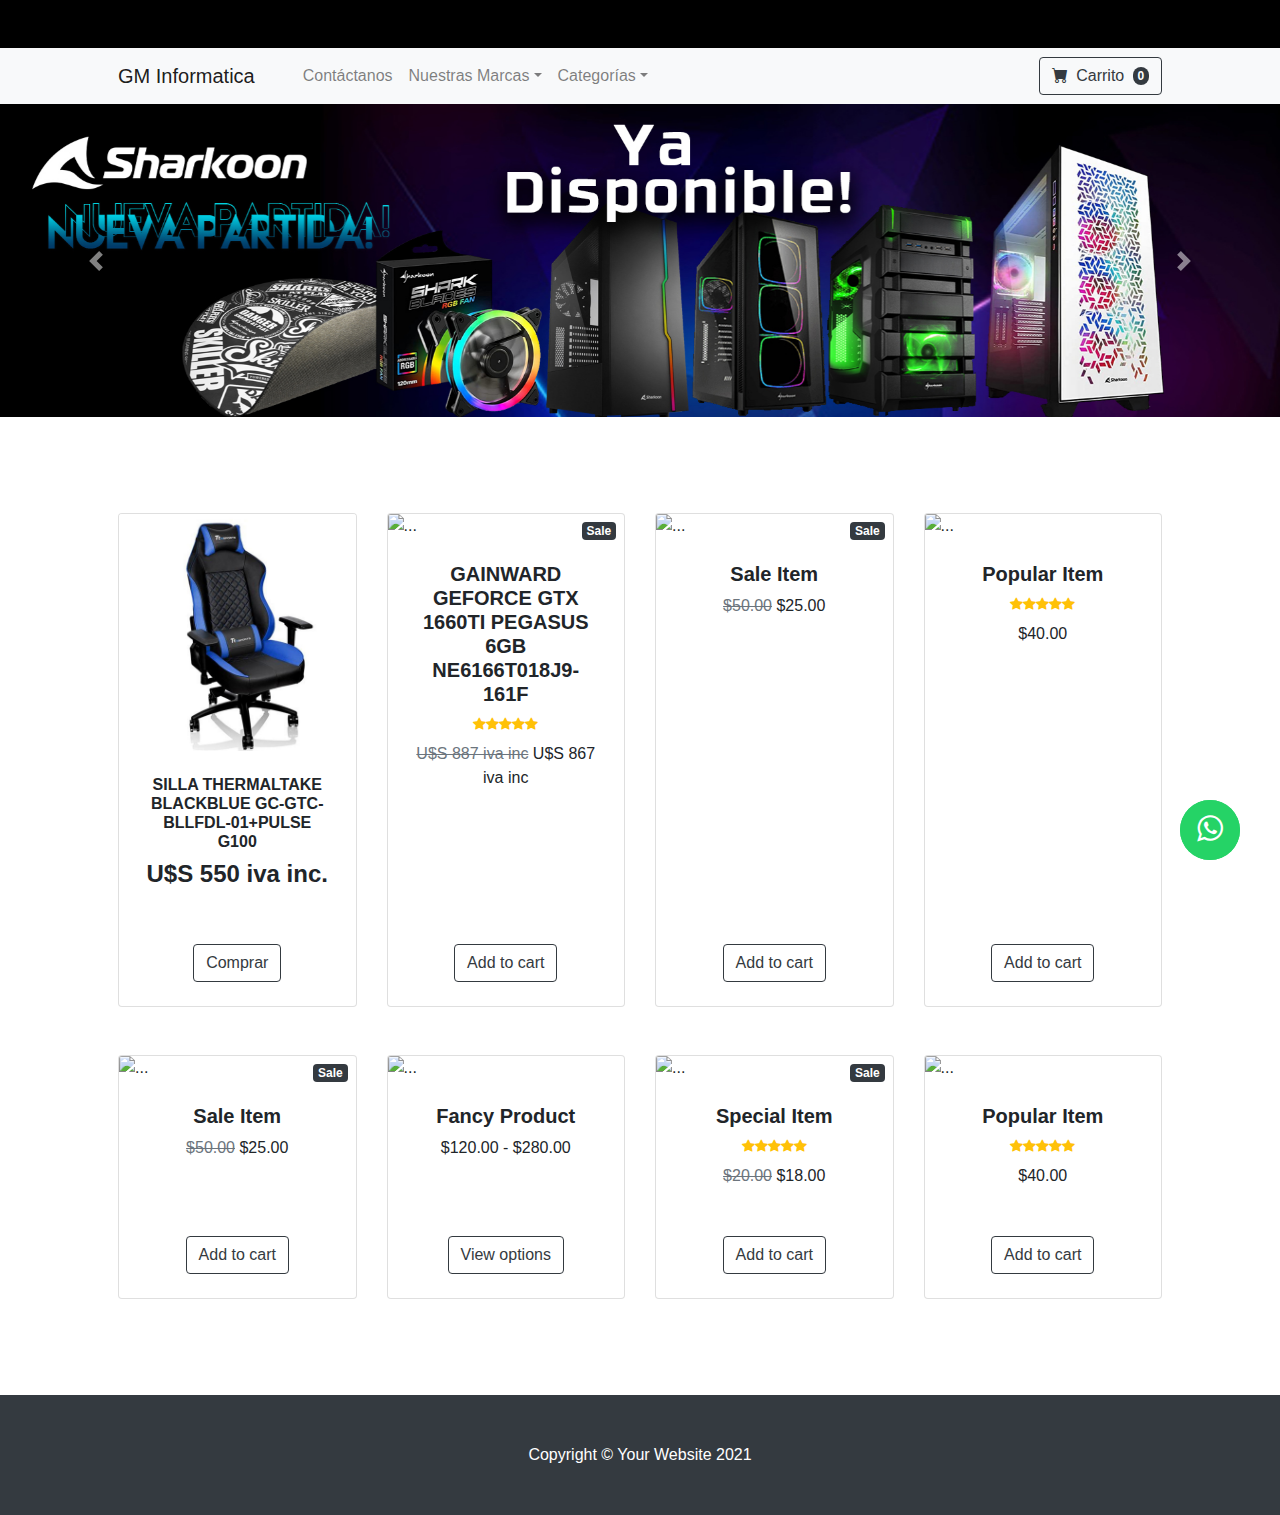
==== index.html @ 846fb197 "Prueba" ====
<!DOCTYPE html>
<html lang="es">
<head>
    <meta charset="utf-8"/>
    <meta name="viewport" content="width=device-width, initial-scale=1, shrink-to-fit=no"/>
    <meta name="description" content=""/>
    <meta name="author" content=""/>
    <title>GMInformatica</title>
    <link rel="stylesheet" href="https://stackpath.bootstrapcdn.com/font-awesome/4.7.0/css/font-awesome.min.css">
    <!-- Favicon-->
    <link href="css/templatemo-diagoona.css" rel="stylesheet">
    <link href="https://cdn.jsdelivr.net/npm/bootstrap-icons@1.5.0/font/bootstrap-icons.css" rel="stylesheet"/>
    <!-- Core theme CSS (includes Bootstrap)-->
    <link href="css/bootstrap.min.css" rel="stylesheet">
    <link href="css/styles.css" rel="stylesheet"/>
</head>
<body>

<div>
    <!-- messages -->

    <script src="js/jquery-3.3.1.slim.min.js"></script>
    <script src="js/popper.min.js"></script>
    <script src="js/bootstrap.min.js"></script>
    <script src="js/bootstrap.bundle.min.js"></script>

    <script src="js/sweetalert.js"></script>
    <script src="https://cdnjs.cloudflare.com/ajax/libs/jquery/3.6.0/jquery.min.js"></script>
    <script src="js/notify.js"></script>
    <script src="js/mensajes.js"></script>

    <script src="https://code.jquery.com/jquery-3.3.1.slim.min.js"
            integrity="sha384-q8i/X+965DzO0rT7abK41JStQIAqVgRVzpbzo5smXKp4YfRvH+8abtTE1Pi6jizo" crossorigin="anonymous">
    </script>
    <script src="https://cdnjs.cloudflare.com/ajax/libs/popper.js/1.14.3/umd/popper.min.js"
            integrity="sha384-ZMP7rVo3mIykV+2+9J3UJ46jBk0WLaUAdn689aCwoqbBJiSnjAK/l8WvCWPIPm49" crossorigin="anonymous">
    </script>
    <script src="https://stackpath.bootstrapcdn.com/bootstrap/4.1.3/js/bootstrap.min.js"
            integrity="sha384-ChfqqxuZUCnJSK3+MXmPNIyE6ZbWh2IMqE241rYiqJxyMiZ6OW/JmZQ5stwEULTy" crossorigin="anonymous">
    </script>

    <script>


        $('#carouselExampleIndicators').carousel({
            interval: false
        })

        var $carousel = $('#carouselExampleIndicators');
        $carousel.carousel();
        var handled = false;
        var itemclicked = "";
        $carousel.bind('slide.bs.carousel', function (e) {
            var current = $(e.target).find('.item.active');
            var indx = $(current).index();
            if ((indx + 2) > $('.carousel-indicators li').length)
                indx = -1

            if (!handled) {
                $('.carousel-indicators li').removeClass('active')
                $('.carousel-indicators li:nth-child(' + (indx + 2) + ')').addClass('active');

            } else {
                handled = !handled;
            }

        });

        $(".carousel-indicators li").on('click', function () {
            $(this).addClass('active').siblings().removeClass('active');
            handled = true;
        });
    </script>


</div>
<!-- Navigation-->
<nav class="navbar navbar-expand-lg" style="
    background: black;
    padding: 1.5rem;
"></nav>

<nav class="navbar navbar-expand-lg navbar-light bg-light">
    <div class="container px-4 px-lg-5">
        <a class="navbar-brand" href="index.html">GM Informatica</a>
        <div class="di spa-der-md spa-top-xs hidden-sm">
            <span class="whatsapp"></span>
            <div class="di may color-blanco texto-md spa-izq-xs valign-medio">
                <div class="bold">
                    <a href="https://api.whatsapp.com/send?phone=+59894464027"
                       class="whatsapp" target="_blank"> <i class="fa fa-whatsapp whatsapp-icon"></i></a>
                </div>
            </div>
        </div>
        <button class="navbar-toggler" type="button" data-bs-toggle="collapse" data-bs-target="#navbarSupportedContent"
                aria-controls="navbarSupportedContent" aria-expanded="false" aria-label="Toggle navigation"><span
                class="navbar-toggler-icon"></span></button>
        <div class="collapse navbar-collapse" id="navbarSupportedContent">
            <ul class="navbar-nav me-auto mb-2 mb-lg-0 ms-lg-4">
                <li class="nav-item"><a class="nav-link" href="contacto.html">Contáctanos</a></li>
                <li class="nav-item dropdown">
                    <a class="nav-link dropdown-toggle" id="navbarDropdown" href="#" role="button"
                       data-bs-toggle="dropdown" aria-expanded="false">Nuestras Marcas</a>
                    <ul class="dropdown-menu" aria-labelledby="navbarDropdown">
                        <li><a class="dropdown-item" href="#!">Arctic</a></li>
                        <li><a class="dropdown-item" href="#!">Logitech</a></li>
                        <li><a class="dropdown-item" href="#!">Seasonic</a></li>
                        <li><a class="dropdown-item" href="#!">Thermaltake</a></li>
                        <li><a class="dropdown-item" href="#!">Gainward</a></li>
                        <li><a class="dropdown-item" href="#!">Netac</a></li>
                        <li><a class="dropdown-item" href="#!">Sharkoon</a></li>
                        <li><a class="dropdown-item" href="#!">New Arrivals</a></li>
                    </ul>
                </li>
                <li class="nav-item dropdown">
                    <a class="nav-link dropdown-toggle" id="navbarDropdown" href="#" role="button"
                       data-bs-toggle="dropdown" aria-expanded="false">Categorías</a>
                    <ul class="dropdown-menu" aria-labelledby="navbarDropdown">
                    </ul>
                </li>
            </ul>
            <form class="d-flex">
                <button class="btn btn-outline-dark" type="submit">
                    <i class="bi-cart-fill me-1"></i>
                    Carrito
                    <span class="badge bg-dark text-white ms-1 rounded-pill">0</span>
                </button>
            </form>
        </div>
    </div>
</nav>
<!-- Header-->
<header class="bg-dark">
    <div id="carouselExampleControls" class="carousel slide" data-ride="carousel">
        <div class="carousel-inner">
            <div class="carousel-item active">
                <img class="d-block w-100" src="images\sharkoon-nuevo-disponible.jpg" alt="First slide">
            </div>
            <div class="carousel-item">
                <img class="d-block w-100" src="images\arctic-1920.jpg" alt="Second slide">
            </div>
            <div class="carousel-item">
                <img class="d-block w-100" src="images\kda-final.jpg" alt="Third slide">
            </div>
            <div class="carousel-item">
                <img class="d-block w-100" src="\images\x52-pro-hotas-1920.jpg" alt="Four slide">
            </div>
            <div class="carousel-item">
                <img class="d-block w-100" src="\images\netac-1920.jpg" alt="Five slide">
            </div>
            <div class="carousel-item">
                <img class="d-block w-100" src="\images\corepseries_banner_1920x470.jpg" alt="Six slide">
            </div>
        </div>
        <a class="carousel-control-prev" href="#carouselExampleControls" role="button" data-slide="prev">
            <span class="carousel-control-prev-icon" aria-hidden="true"></span>
            <span class="sr-only"></span>
        </a>
        <a class="carousel-control-next" href="#carouselExampleControls" role="button" data-slide="next">
            <span class="carousel-control-next-icon" aria-hidden="true"></span>
            <span class="sr-only"></span>
        </a>
    </div>
</header>
<!-- Section-->
<section class="py-5">
    <div class="container px-4 px-lg-5 mt-5">
        <div class="row gx-4 gx-lg-5 row-cols-2 row-cols-md-3 row-cols-xl-4 justify-content-center">
            <div class="col mb-5">
                <div class="card h-100">
                    <!-- Product image-->
                    <img class="card-img-top" src="images\BFXTHS04.jpg" alt="..."/>
                    <!-- Product details-->
                    <div class="card-body p-4">
                        <div class="text-center">
                            <!-- Product name-->
                            <h6 class="fw-bolder">SILLA THERMALTAKE BLACKBLUE GC-GTC-BLLFDL-01+PULSE G100</h6>
                            <!-- Product price-->
                            <h4><b>U$S 550 iva inc.</b></h4>
                        </div>
                    </div>
                    <!-- Product actions-->
                    <div class="card-footer p-4 pt-0 border-top-0 bg-transparent">
                        <div class="text-center"><a class="btn btn-outline-dark mt-auto"
                                                    href="SILLA THERMALTAKE BLACKBLUE GC-GTC-BLLFDL-01+PULSE G100.html">Comprar</a>
                        </div>
                    </div>
                </div>
            </div>
            <div class="col mb-5">
                <div class="card h-100">
                    <!-- Sale badge-->
                    <div class="badge bg-dark text-white position-absolute" style="top: 0.5rem; right: 0.5rem">Sale
                    </div>
                    <!-- Product image-->
                    <img class="card-img-top" src="https://dummyimage.com/450x300/dee2e6/6c757d.jpg" alt="..."/>
                    <!-- Product details-->
                    <div class="card-body p-4">
                        <div class="text-center">
                            <!-- Product name-->
                            <h5 class="fw-bolder">GAINWARD GEFORCE GTX 1660TI PEGASUS 6GB NE6166T018J9-161F</h5>
                            <!-- Product reviews-->
                            <div class="d-flex justify-content-center small text-warning mb-2">
                                <div class="bi-star-fill"></div>
                                <div class="bi-star-fill"></div>
                                <div class="bi-star-fill"></div>
                                <div class="bi-star-fill"></div>
                                <div class="bi-star-fill"></div>
                            </div>
                            <!-- Product price-->
                            <span class="text-muted text-decoration-line-through">U$S 887 iva inc</span>
                            U$S 867 iva inc
                        </div>
                    </div>
                    <!-- Product actions-->
                    <div class="card-footer p-4 pt-0 border-top-0 bg-transparent">
                        <div class="text-center"><a class="btn btn-outline-dark mt-auto" href="#">Add to cart</a></div>
                    </div>
                </div>
            </div>
            <div class="col mb-5">
                <div class="card h-100">
                    <!-- Sale badge-->
                    <div class="badge bg-dark text-white position-absolute" style="top: 0.5rem; right: 0.5rem">Sale
                    </div>
                    <!-- Product image-->
                    <img class="card-img-top" src="https://dummyimage.com/450x300/dee2e6/6c757d.jpg" alt="..."/>
                    <!-- Product details-->
                    <div class="card-body p-4">
                        <div class="text-center">
                            <!-- Product name-->
                            <h5 class="fw-bolder">Sale Item</h5>
                            <!-- Product price-->
                            <span class="text-muted text-decoration-line-through">$50.00</span>
                            $25.00
                        </div>
                    </div>
                    <!-- Product actions-->
                    <div class="card-footer p-4 pt-0 border-top-0 bg-transparent">
                        <div class="text-center"><a class="btn btn-outline-dark mt-auto" href="#">Add to cart</a></div>
                    </div>
                </div>
            </div>
            <div class="col mb-5">
                <div class="card h-100">
                    <!-- Product image-->
                    <img class="card-img-top" src="https://dummyimage.com/450x300/dee2e6/6c757d.jpg" alt="..."/>
                    <!-- Product details-->
                    <div class="card-body p-4">
                        <div class="text-center">
                            <!-- Product name-->
                            <h5 class="fw-bolder">Popular Item</h5>
                            <!-- Product reviews-->
                            <div class="d-flex justify-content-center small text-warning mb-2">
                                <div class="bi-star-fill"></div>
                                <div class="bi-star-fill"></div>
                                <div class="bi-star-fill"></div>
                                <div class="bi-star-fill"></div>
                                <div class="bi-star-fill"></div>
                            </div>
                            <!-- Product price-->
                            $40.00
                        </div>
                    </div>
                    <!-- Product actions-->
                    <div class="card-footer p-4 pt-0 border-top-0 bg-transparent">
                        <div class="text-center"><a class="btn btn-outline-dark mt-auto" href="#">Add to cart</a></div>
                    </div>
                </div>
            </div>
            <div class="col mb-5">
                <div class="card h-100">
                    <!-- Sale badge-->
                    <div class="badge bg-dark text-white position-absolute" style="top: 0.5rem; right: 0.5rem">Sale
                    </div>
                    <!-- Product image-->
                    <img class="card-img-top" src="https://dummyimage.com/450x300/dee2e6/6c757d.jpg" alt="..."/>
                    <!-- Product details-->
                    <div class="card-body p-4">
                        <div class="text-center">
                            <!-- Product name-->
                            <h5 class="fw-bolder">Sale Item</h5>
                            <!-- Product price-->
                            <span class="text-muted text-decoration-line-through">$50.00</span>
                            $25.00
                        </div>
                    </div>
                    <!-- Product actions-->
                    <div class="card-footer p-4 pt-0 border-top-0 bg-transparent">
                        <div class="text-center"><a class="btn btn-outline-dark mt-auto" href="#">Add to cart</a></div>
                    </div>
                </div>
            </div>
            <div class="col mb-5">
                <div class="card h-100">
                    <!-- Product image-->
                    <img class="card-img-top" src="https://dummyimage.com/450x300/dee2e6/6c757d.jpg" alt="..."/>
                    <!-- Product details-->
                    <div class="card-body p-4">
                        <div class="text-center">
                            <!-- Product name-->
                            <h5 class="fw-bolder">Fancy Product</h5>
                            <!-- Product price-->
                            $120.00 - $280.00
                        </div>
                    </div>
                    <!-- Product actions-->
                    <div class="card-footer p-4 pt-0 border-top-0 bg-transparent">
                        <div class="text-center"><a class="btn btn-outline-dark mt-auto" href="#">View options</a></div>
                    </div>
                </div>
            </div>
            <div class="col mb-5">
                <div class="card h-100">
                    <!-- Sale badge-->
                    <div class="badge bg-dark text-white position-absolute" style="top: 0.5rem; right: 0.5rem">Sale
                    </div>
                    <!-- Product image-->
                    <img class="card-img-top" src="https://dummyimage.com/450x300/dee2e6/6c757d.jpg" alt="..."/>
                    <!-- Product details-->
                    <div class="card-body p-4">
                        <div class="text-center">
                            <!-- Product name-->
                            <h5 class="fw-bolder">Special Item</h5>
                            <!-- Product reviews-->
                            <div class="d-flex justify-content-center small text-warning mb-2">
                                <div class="bi-star-fill"></div>
                                <div class="bi-star-fill"></div>
                                <div class="bi-star-fill"></div>
                                <div class="bi-star-fill"></div>
                                <div class="bi-star-fill"></div>
                            </div>
                            <!-- Product price-->
                            <span class="text-muted text-decoration-line-through">$20.00</span>
                            $18.00
                        </div>
                    </div>
                    <!-- Product actions-->
                    <div class="card-footer p-4 pt-0 border-top-0 bg-transparent">
                        <div class="text-center"><a class="btn btn-outline-dark mt-auto" href="#">Add to cart</a></div>
                    </div>
                </div>
            </div>
            <div class="col mb-5">
                <div class="card h-100">
                    <!-- Product image-->
                    <img class="card-img-top" src="https://dummyimage.com/450x300/dee2e6/6c757d.jpg" alt="..."/>
                    <!-- Product details-->
                    <div class="card-body p-4">
                        <div class="text-center">
                            <!-- Product name-->
                            <h5 class="fw-bolder">Popular Item</h5>
                            <!-- Product reviews-->
                            <div class="d-flex justify-content-center small text-warning mb-2">
                                <div class="bi-star-fill"></div>
                                <div class="bi-star-fill"></div>
                                <div class="bi-star-fill"></div>
                                <div class="bi-star-fill"></div>
                                <div class="bi-star-fill"></div>
                            </div>
                            <!-- Product price-->
                            $40.00
                        </div>
                    </div>
                    <!-- Product actions-->
                    <div class="card-footer p-4 pt-0 border-top-0 bg-transparent">
                        <div class="text-center"><a class="btn btn-outline-dark mt-auto" href="#">Add to cart</a></div>
                    </div>
                </div>
            </div>
        </div>
    </div>
</section>
<!-- Footer-->
<footer class="py-5 bg-dark">
    <div class="container"><p class="m-0 text-center text-white">Copyright &copy; Your Website 2021</p></div>
</footer>
<!-- Bootstrap core JS-->
<script src="https://cdn.jsdelivr.net/npm/bootstrap@5.1.3/dist/js/bootstrap.bundle.min.js"></script>
<!-- Core theme JS-->
<script src="js/scripts.js"></script>
</body>
</html>
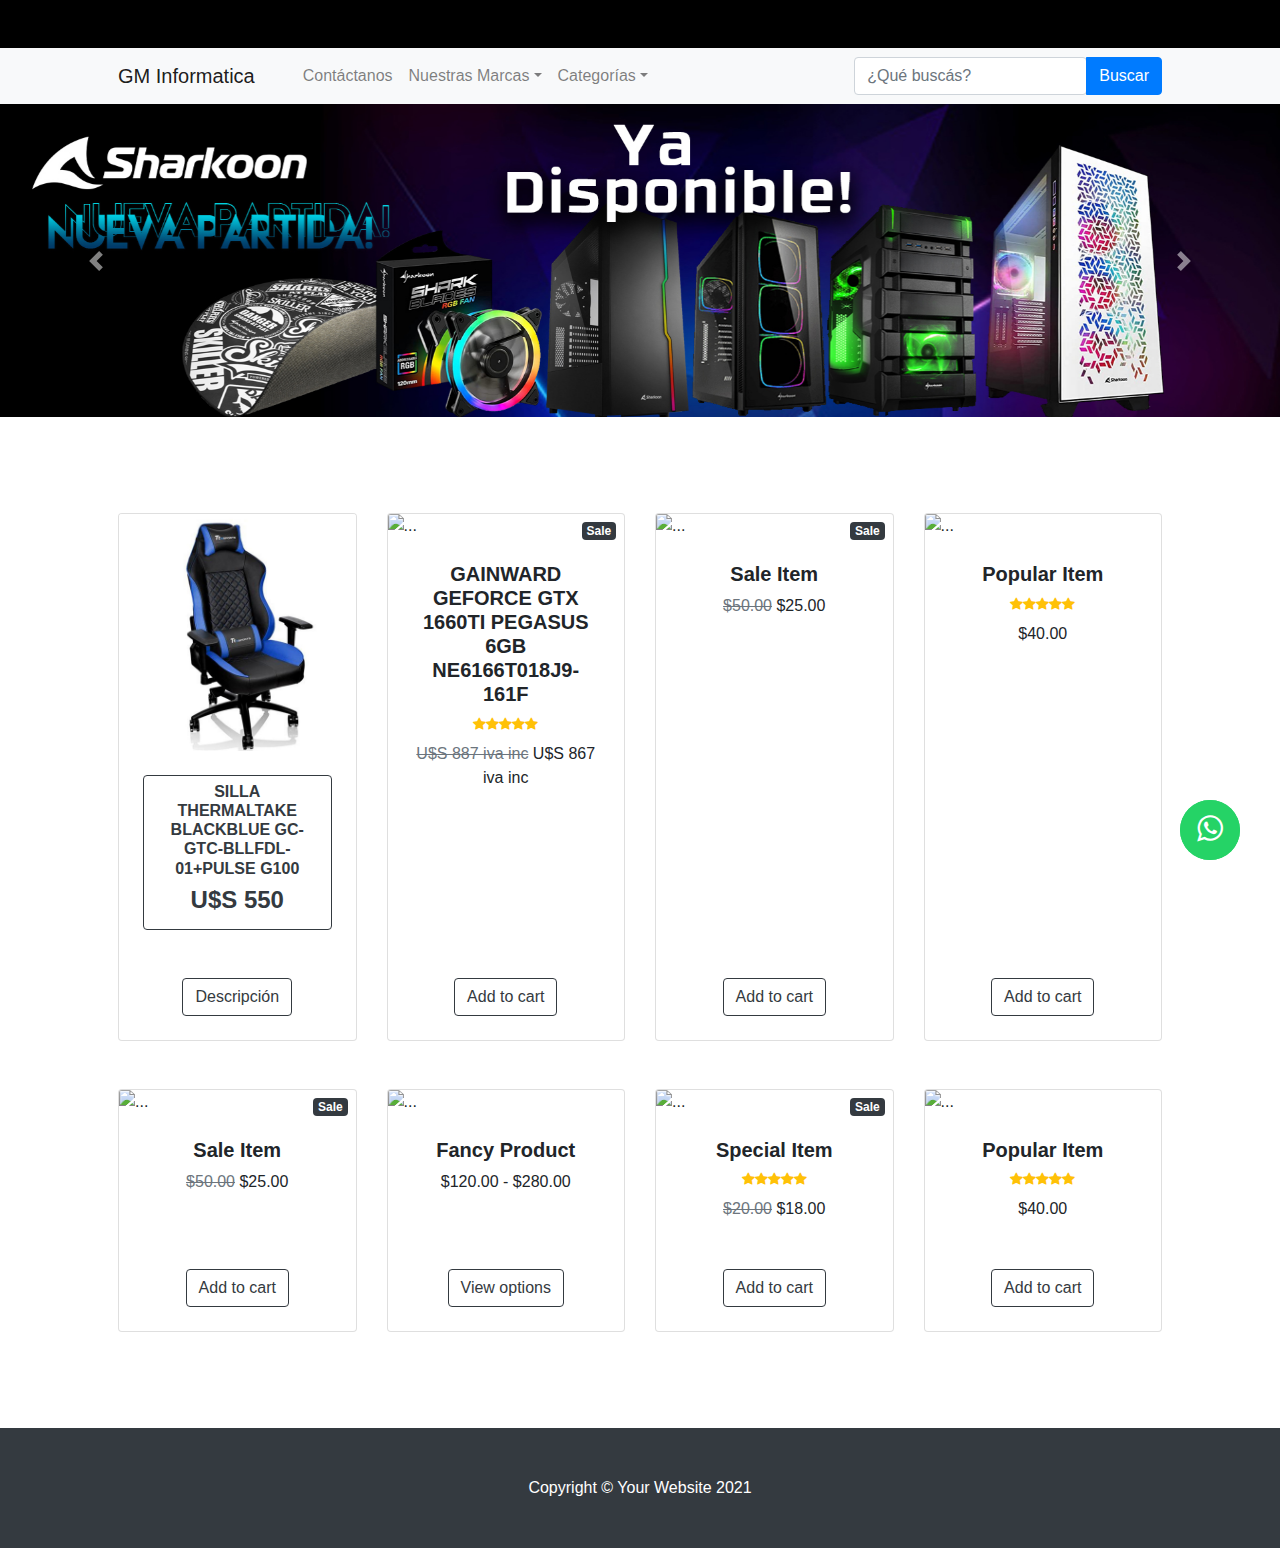
==== commit 463fc3a5: "Segundo commit" ====
--- a/index.html
+++ b/index.html
@@ -94,7 +94,7 @@
         </div>
         <button class="navbar-toggler" type="button" data-bs-toggle="collapse" data-bs-target="#navbarSupportedContent"
                 aria-controls="navbarSupportedContent" aria-expanded="false" aria-label="Toggle navigation"><span
-                class="navbar-toggler-icon"></span></button>
+                    class="navbar-toggler-icon"></span></button>
         <div class="collapse navbar-collapse" id="navbarSupportedContent">
             <ul class="navbar-nav me-auto mb-2 mb-lg-0 ms-lg-4">
                 <li class="nav-item"><a class="nav-link" href="contacto.html">Contáctanos</a></li>
@@ -120,11 +120,16 @@
                 </li>
             </ul>
             <form class="d-flex">
-                <button class="btn btn-outline-dark" type="submit">
-                    <i class="bi-cart-fill me-1"></i>
-                    Carrito
-                    <span class="badge bg-dark text-white ms-1 rounded-pill">0</span>
-                </button>
+                <div class="input-group">
+                    <div class="form-outline">
+                        <input type="search" id="form1" class="form-control" placeholder="¿Qué buscás?">
+                    </div>
+                    <button type="button" class="btn btn-primary"> Buscar
+                        <!--                        <i class="fas fa-search">-->
+
+                        </i>
+                    </button>
+                </div>
             </form>
         </div>
     </div>
@@ -134,23 +139,23 @@
     <div id="carouselExampleControls" class="carousel slide" data-ride="carousel">
         <div class="carousel-inner">
             <div class="carousel-item active">
-                <img class="d-block w-100" src="images\sharkoon-nuevo-disponible.jpg" alt="First slide">
+                <img class="d-block w-100" src="images\sharkoon-nuevo-disponible.jpg" alt="1">
             </div>
             <div class="carousel-item">
-                <img class="d-block w-100" src="images\arctic-1920.jpg" alt="Second slide">
+                <img class="d-block w-100" src="images\arctic-1920.jpg" alt="2">
             </div>
             <div class="carousel-item">
-                <img class="d-block w-100" src="images\kda-final.jpg" alt="Third slide">
+                <img class="d-block w-100" src="images\kda-final.jpg" alt="3">
             </div>
             <div class="carousel-item">
-                <img class="d-block w-100" src="\images\x52-pro-hotas-1920.jpg" alt="Four slide">
-            </div>
-            <div class="carousel-item">
-                <img class="d-block w-100" src="\images\netac-1920.jpg" alt="Five slide">
-            </div>
-            <div class="carousel-item">
-                <img class="d-block w-100" src="\images\corepseries_banner_1920x470.jpg" alt="Six slide">
-            </div>
+                <img class="d-block w-100" src="\images\x52-pro-hotas-1920.jpg" alt="4">
+            </div>
+         <!--   <div class="carousel-item">
+                <img class="d-block w-100" src="\images\netac-1920.jpg" alt="5">
+            </div>-->
+           <!-- <div class="carousel-item">
+                <img class="d-block w-100" src="\images\corepseries_banner_1920x470.jpg" alt="6">
+            </div>-->
         </div>
         <a class="carousel-control-prev" href="#carouselExampleControls" role="button" data-slide="prev">
             <span class="carousel-control-prev-icon" aria-hidden="true"></span>
@@ -174,15 +179,18 @@
                     <div class="card-body p-4">
                         <div class="text-center">
                             <!-- Product name-->
-                            <h6 class="fw-bolder">SILLA THERMALTAKE BLACKBLUE GC-GTC-BLLFDL-01+PULSE G100</h6>
-                            <!-- Product price-->
-                            <h4><b>U$S 550 iva inc.</b></h4>
+                            <a class="btn btn-outline-dark mt-auto"
+                               href="SILLA THERMALTAKE BLACKBLUE GC-GTC-BLLFDL-01+PULSE G100.html">
+                                <h6 class="fw-bolder">SILLA THERMALTAKE BLACKBLUE GC-GTC-BLLFDL-01+PULSE G100</h6>
+                                <!-- Product price-->
+                                <h4><b>U$S 550 </b></h4>
+                            </a>
                         </div>
                     </div>
                     <!-- Product actions-->
                     <div class="card-footer p-4 pt-0 border-top-0 bg-transparent">
                         <div class="text-center"><a class="btn btn-outline-dark mt-auto"
-                                                    href="SILLA THERMALTAKE BLACKBLUE GC-GTC-BLLFDL-01+PULSE G100.html">Comprar</a>
+                                                    href="SILLA THERMALTAKE BLACKBLUE GC-GTC-BLLFDL-01+PULSE G100.html">Descripción</a>
                         </div>
                     </div>
                 </div>
